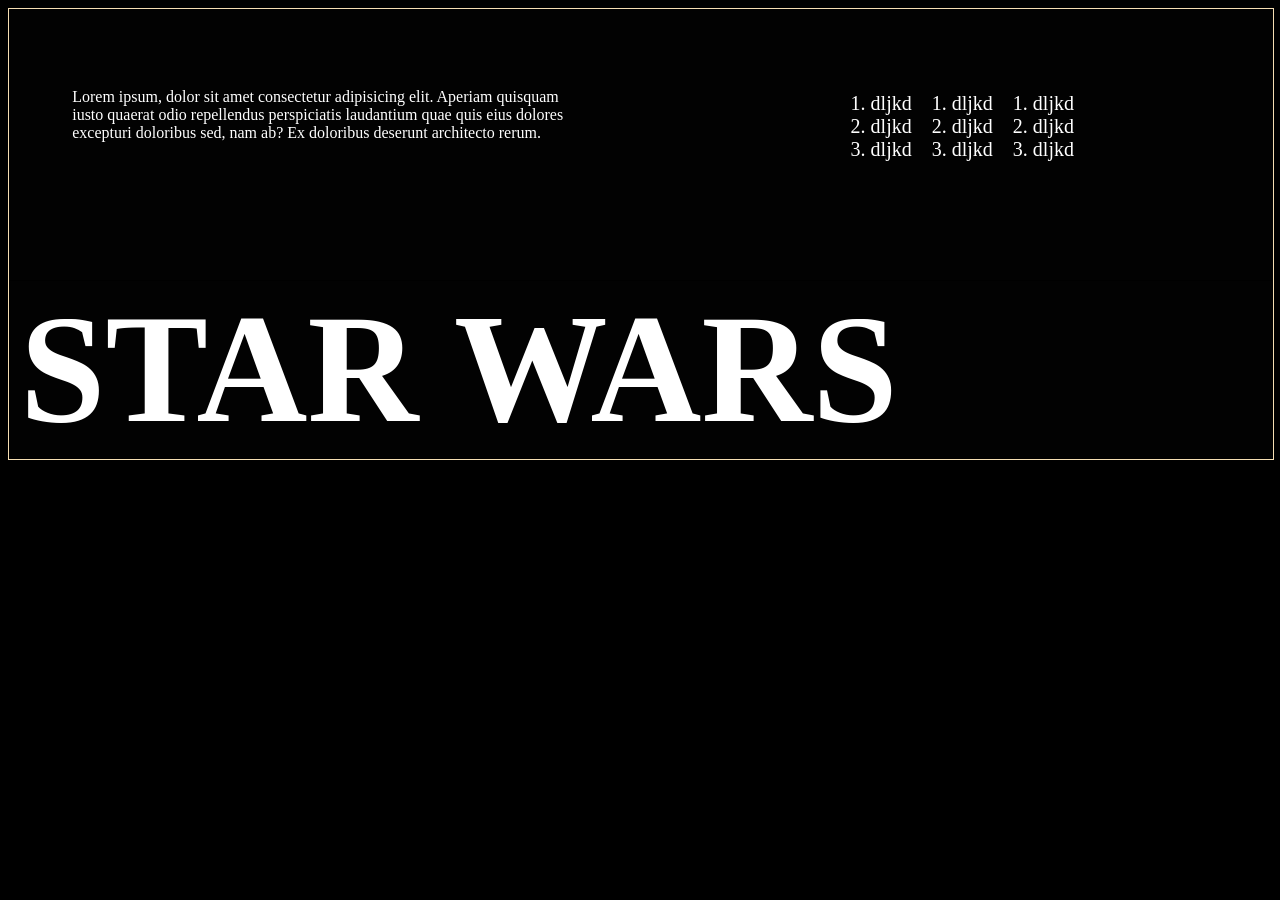
==== footer.html @ 4db830dd "Created footer" ====
<!DOCTYPE html>
<html lang="en">
<head>
    <meta charset="UTF-8">
    <meta name="viewport" content="width=device-width, initial-scale=1.0">
    <title>Star wars</title>
    <style>
        body{
            background-color: rgb(0, 0, 0);
            /* margin: 0; */
        }
        .footer{
            width: 100%;
            height: 50vh;
            background-color: rgb(2, 2, 2);
            display: flex;
            flex-direction: column;
            justify-content: space-between;
            border: 1px solid wheat;
        }
        .top{
            display: flex;
        }
        .left-side{
            padding-top: 5%;
            width: 50%;
            height: 120px;
            /* border: 1px solid white; */
            /* display: flex; */
        }

        .left-side p{
           justify-content: center;
           padding-left: 10%;
           padding-right: 10%;
           color: white;
        }
        .right-side{
            padding-top: 5%;
            width: 50%;
            height: 120px;
            /* border: 1px solid white; */
            font-size: 20px;
            display: flex;
            color: white;
        }

        .left-list{
            /* border: 1px solid green; */
            padding-left: 30%;
        }
        .right-list{
            /* border: 1px solid green; */
        }
        .bottom{
            color: white;
            text-align: justify;


        }
        #fullname{
            border: 1px solid rgb(0, 0, 0);
            /* align-items: flex-end; */
        }
        #fullname h3{
            font-size: 12vw;
            text-align: start;
            margin: 0;
            padding-left: 10px;
        }
    </style>
</head>
<body>
        <footer class="footer">
            <div class="top">
                    <!-- use this to add any insperational or creative or required para -->
            <div class="left-side">
                <p>Lorem ipsum, dolor sit amet consectetur adipisicing elit. Aperiam quisquam iusto quaerat odio repellendus perspiciatis laudantium quae quis eius dolores excepturi doloribus sed, nam ab? Ex doloribus deserunt architecto rerum.</p>
            </div>

            <!-- add important links -->
            <div class="right-side">


                <div class="left-list">
                    <ol>
                        <li>dljkd</li>
                        <li>dljkd</li>
                        <li>dljkd</li>
                    </ol>
                </div>


                <div class="right-list">
                    <ol>
                        <li>dljkd</li>
                        <li>dljkd</li>
                        <li>dljkd</li>
                    </ol>
                </div>


                <div class="right-list">
                    <ol>
                        <li>dljkd</li>
                        <li>dljkd</li>
                        <li>dljkd</li>
                    </ol>
                </div>


            </div>
            </div>
            
        <div class="bottom">
            <div id="fullname">
                <h3>STAR WARS</h3>
            </div>
        </footer>
        </div>
            

        
</body>
</html>
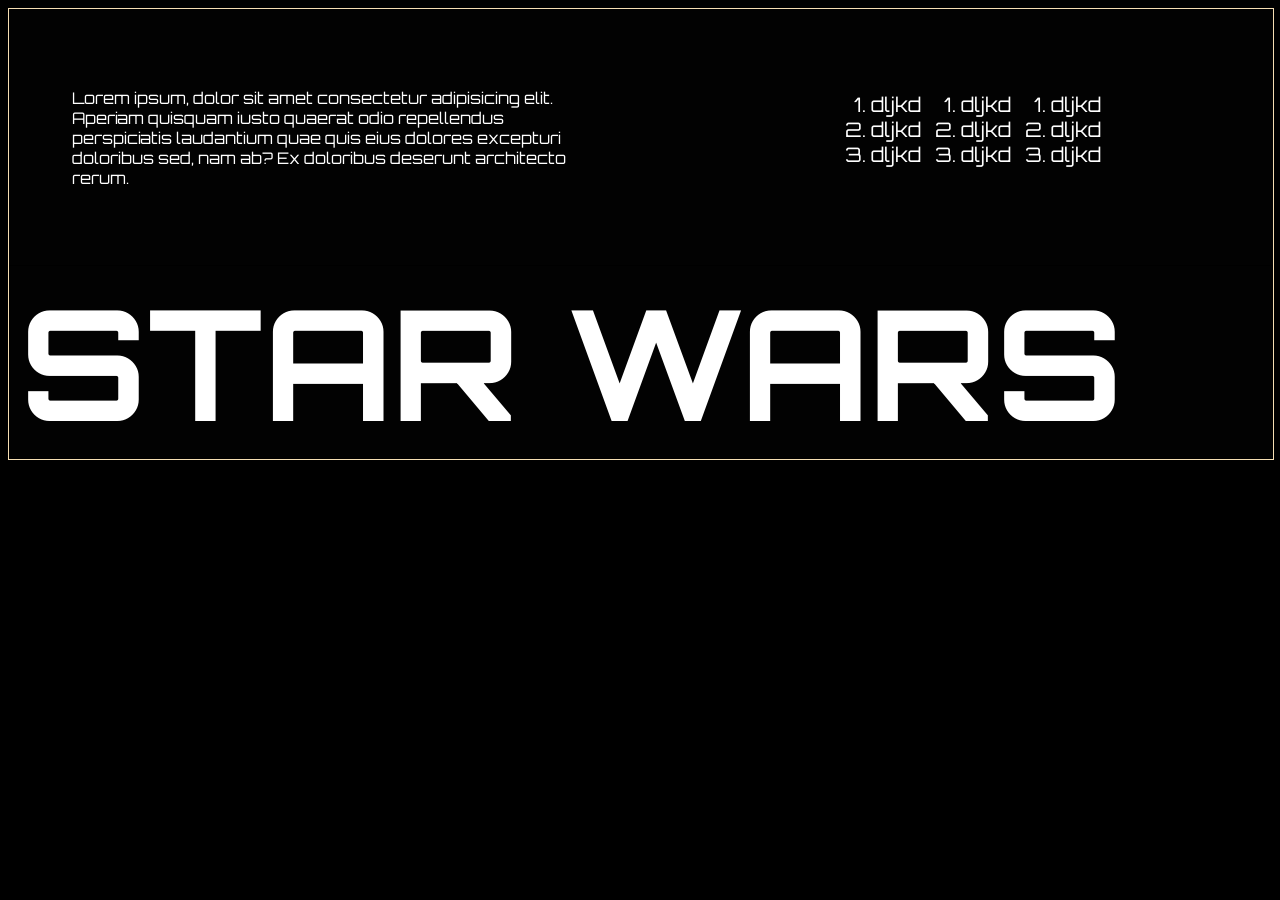
==== commit 886e719f: "updated fonts" ====
--- a/footer.html
+++ b/footer.html
@@ -3,8 +3,15 @@
 <head>
     <meta charset="UTF-8">
     <meta name="viewport" content="width=device-width, initial-scale=1.0">
+    <link rel="preconnect" href="https://fonts.googleapis.com">
+    <link rel="preconnect" href="https://fonts.gstatic.com" crossorigin>
+    <link href="https://fonts.googleapis.com/css2?family=Montserrat:ital,wght@0,100..900;1,100..900&family=Orbitron:wght@400..900&family=Pirata+One&display=swap" rel="stylesheet">
     <title>Star wars</title>
     <style>
+        *
+        {
+            font-family: "Orbitron", sans-serif;
+        }
         body{
             background-color: rgb(0, 0, 0);
             /* margin: 0; */
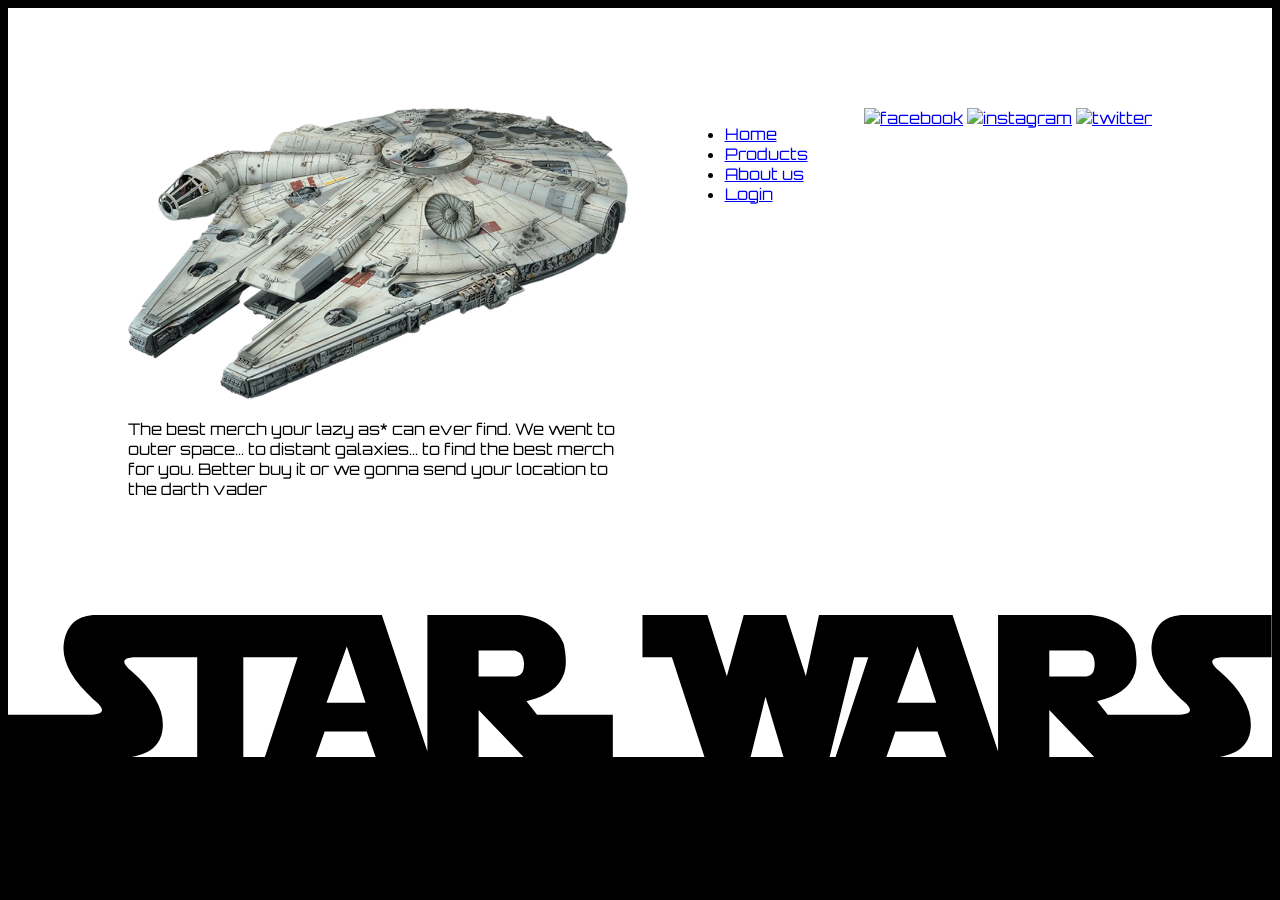
==== commit 61859b53: "footer" ====
--- a/footer.html
+++ b/footer.html
@@ -6,126 +6,45 @@
     <link rel="preconnect" href="https://fonts.googleapis.com">
     <link rel="preconnect" href="https://fonts.gstatic.com" crossorigin>
     <link href="https://fonts.googleapis.com/css2?family=Montserrat:ital,wght@0,100..900;1,100..900&family=Orbitron:wght@400..900&family=Pirata+One&display=swap" rel="stylesheet">
-    <title>Star wars</title>
-    <style>
-        *
-        {
-            font-family: "Orbitron", sans-serif;
-        }
-        body{
-            background-color: rgb(0, 0, 0);
-            /* margin: 0; */
-        }
-        .footer{
-            width: 100%;
-            height: 50vh;
-            background-color: rgb(2, 2, 2);
-            display: flex;
-            flex-direction: column;
-            justify-content: space-between;
-            border: 1px solid wheat;
-        }
-        .top{
-            display: flex;
-        }
-        .left-side{
-            padding-top: 5%;
-            width: 50%;
-            height: 120px;
-            /* border: 1px solid white; */
-            /* display: flex; */
-        }
-
-        .left-side p{
-           justify-content: center;
-           padding-left: 10%;
-           padding-right: 10%;
-           color: white;
-        }
-        .right-side{
-            padding-top: 5%;
-            width: 50%;
-            height: 120px;
-            /* border: 1px solid white; */
-            font-size: 20px;
-            display: flex;
-            color: white;
-        }
-
-        .left-list{
-            /* border: 1px solid green; */
-            padding-left: 30%;
-        }
-        .right-list{
-            /* border: 1px solid green; */
-        }
-        .bottom{
-            color: white;
-            text-align: justify;
-
-
-        }
-        #fullname{
-            border: 1px solid rgb(0, 0, 0);
-            /* align-items: flex-end; */
-        }
-        #fullname h3{
-            font-size: 12vw;
-            text-align: start;
-            margin: 0;
-            padding-left: 10px;
-        }
-    </style>
+    <link rel="stylesheet" href="./footer.css">
 </head>
 <body>
         <footer class="footer">
             <div class="top">
                     <!-- use this to add any insperational or creative or required para -->
-            <div class="left-side">
-                <p>Lorem ipsum, dolor sit amet consectetur adipisicing elit. Aperiam quisquam iusto quaerat odio repellendus perspiciatis laudantium quae quis eius dolores excepturi doloribus sed, nam ab? Ex doloribus deserunt architecto rerum.</p>
+                <div class="top-content">
+                    <div class="falcon">
+                        <img src="./images/images-content/falcon.png" alt="falcon">
+                    </div>
+                    <div class="About-text">
+                        <p>The best merch your lazy as* can ever find. We went to outer space... to distant galaxies... to find the best merch for you. Better buy it or we gonna send your location to the darth vader</p>
+                    </div>
+                </div>
+
+                <div class = "Sections-list">
+                    <ul>
+                        <li><a href="./index.html">Home</a></li>
+                        <li><a href="./products/products.html">Products</a></li>
+                        <li><a href="#">About us</a></li>
+                        <li><a href="./login.html">Login</a></li>
+                </div>
+
+                <div class = "Social-links">
+                    <a href="https://www.facebook.com/StarWars" target="_blank"><img src="./images/images-content/facebook.png" alt="facebook"></a>
+                    <a href="https://www.instagram.com/starwars/" target="_blank"><img src="./images/images-content/instagram.png" alt="instagram"></a>
+                    <a href="https://twitter.com/starwars?lang=en" target="_blank"><img src="./images/images-content/twitter.png" alt="twitter"></a>
+                </div>
+                </div>
             </div>
 
-            <!-- add important links -->
-            <div class="right-side">
 
 
-                <div class="left-list">
-                    <ol>
-                        <li>dljkd</li>
-                        <li>dljkd</li>
-                        <li>dljkd</li>
-                    </ol>
+                <div class="bottom">
+                    <div id="star-wars-logo">
+                        <img src="./images/images-content/STAR WARS.svg" alt="logo">
+                    </div>
                 </div>
-
-
-                <div class="right-list">
-                    <ol>
-                        <li>dljkd</li>
-                        <li>dljkd</li>
-                        <li>dljkd</li>
-                    </ol>
-                </div>
-
-
-                <div class="right-list">
-                    <ol>
-                        <li>dljkd</li>
-                        <li>dljkd</li>
-                        <li>dljkd</li>
-                    </ol>
-                </div>
-
-
-            </div>
-            </div>
-            
-        <div class="bottom">
-            <div id="fullname">
-                <h3>STAR WARS</h3>
-            </div>
         </footer>
-        </div>
-            
 
         
 </body>
--- a/footer.css
+++ b/footer.css
@@ -0,0 +1,103 @@
+*{
+    font-family: "Orbitron", sans-serif;
+}
+
+body{
+    background-color: rgb(0, 0, 0);
+    /* margin: 0; */
+}
+
+.footer{
+    width: 100%;
+    height: fit-content;
+    background-color: rgb(255, 255, 255);
+    display: flex;
+    flex-direction: column;
+    justify-content: space-between;
+    /* border: 1px solid wheat; */
+}
+
+.top{
+    display: flex;
+    flex-direction: row;
+    justify-content: space-between;
+    padding-top: 100px;
+    padding-left: 120px;
+    padding-right: 120px;
+    padding-bottom: 100px;
+}
+
+.top-content{
+    display: flex;
+    flex-direction: column;
+    justify-content: space-evenly;
+    width: 500px;
+    height: 100%;
+    /* border: 1px solid white; */
+}
+
+.about-text{
+    color: white;
+    text-align: justify;
+    padding: 30px 10px;
+    font-size: 18px
+    padding-top: 5%;
+    width: 50%;
+    height: 120px;
+    /* border: 1px solid white; */
+    /* display: flex; */
+}
+
+.left-side p{
+    justify-content: center;
+    padding-left: 10%;
+    padding-right: 10%;
+    color: white;
+}
+
+.right-side{
+    padding-top: 5%;
+    width: 50%;
+    height: 120px;
+    /* border: 1px solid white; */
+    font-size: 20px;
+    display: flex;
+    color: white;
+}
+
+.left-list{
+    /* border: 1px solid green; */
+    padding-left: 30%;
+}
+
+.right-list{
+/* border: 1px solid green; */
+}
+
+.bottom{
+    color: white;
+    text-align: justify;
+}
+
+#star-wars-logo{
+    display: flex;
+    justify-content: center;
+    align-items: center;
+    object-fit: contain;
+}
+
+#star-wars-logo img{
+    width: 100%;
+    height: auto;
+    mix-blend-mode: difference;
+}
+
+.falcon img{
+    width: 100%;
+    height: auto;
+    object-fit: cover;
+}
+
+.falcon{
+    width : 100%;
+}
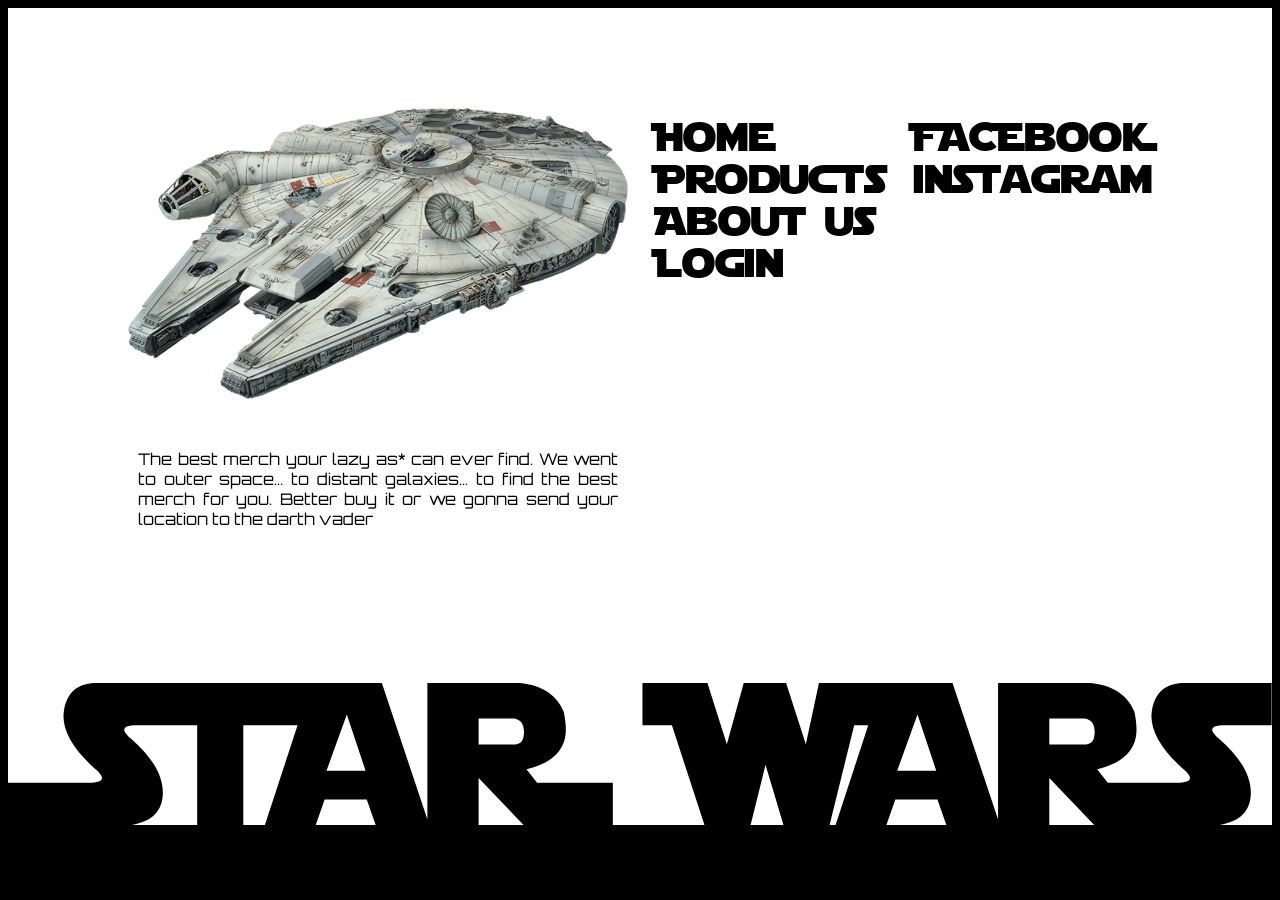
==== commit b4ec4259: "updated" ====
--- a/footer.html
+++ b/footer.html
@@ -14,25 +14,27 @@
                     <!-- use this to add any insperational or creative or required para -->
                 <div class="top-content">
                     <div class="falcon">
-                        <img src="./images/images-content/falcon.png" alt="falcon">
+                        <img src="/images/images-content/falcon.png" alt="falcon">
                     </div>
-                    <div class="About-text">
+                    <div class="about-text">
                         <p>The best merch your lazy as* can ever find. We went to outer space... to distant galaxies... to find the best merch for you. Better buy it or we gonna send your location to the darth vader</p>
                     </div>
                 </div>
 
                 <div class = "Sections-list">
                     <ul>
-                        <li><a href="./index.html">Home</a></li>
-                        <li><a href="./products/products.html">Products</a></li>
+                        <li><a href="/index.html">Home</a></li>
+                        <li><a href="/products/products.html">Products</a></li>
                         <li><a href="#">About us</a></li>
-                        <li><a href="./login.html">Login</a></li>
+                        <li><a href="/login.html">Login</a></li>
+                    </ul>
                 </div>
 
-                <div class = "Social-links">
-                    <a href="https://www.facebook.com/StarWars" target="_blank"><img src="./images/images-content/facebook.png" alt="facebook"></a>
-                    <a href="https://www.instagram.com/starwars/" target="_blank"><img src="./images/images-content/instagram.png" alt="instagram"></a>
-                    <a href="https://twitter.com/starwars?lang=en" target="_blank"><img src="./images/images-content/twitter.png" alt="twitter"></a>
+                <div class = "Sections-list">
+                    <ul>
+                    <li><a href="https://www.facebook.com/StarWars" target="_blank">FACEbooK</a></li>
+                     <li><a href="https://www.instagram.com/starwars/" target="_blank">instagram</a></li>
+                    </ul>
                 </div>
                 </div>
             </div>
@@ -41,7 +43,7 @@
 
                 <div class="bottom">
                     <div id="star-wars-logo">
-                        <img src="./images/images-content/STAR WARS.svg" alt="logo">
+                        <img src="/images/images-content/STAR WARS.svg" alt="logo">
                     </div>
                 </div>
         </footer>
--- a/footer.css
+++ b/footer.css
@@ -1,10 +1,38 @@
 *{
     font-family: "Orbitron", sans-serif;
+}
+
+
+@font-face {
+    font-family: "Star Wars";
+    src: url("/font-main/footer-fonts/Starjedi.ttf");
 }
 
 body{
     background-color: rgb(0, 0, 0);
     /* margin: 0; */
+}
+
+a{
+    text-decoration: none;
+    /* color: white; */
+}
+
+.Sections-list ul{
+    list-style-type: none;
+    display: flex;
+    flex-direction: column;
+    justify-content: center;
+    padding: 0;
+    margin: 0;
+    gap: 15px;
+}
+
+.Sections-list ul li a{
+    font-size: 40px;
+    font-family: 'Star Wars';
+    color:black;
+    line-height: 10px;
 }
 
 .footer{
@@ -20,6 +48,7 @@
 .top{
     display: flex;
     flex-direction: row;
+    align-items: start;
     justify-content: space-between;
     padding-top: 100px;
     padding-left: 120px;
@@ -36,12 +65,19 @@
     /* border: 1px solid white; */
 }
 
+.Sections-list{
+    /* border: 1px solid white; */
+    display: flex;
+    justify-content: center;
+    padding-top: 20px;
+    text-decoration: none;
+}
+
 .about-text{
-    color: white;
+    color: black;
     text-align: justify;
     padding: 30px 10px;
     font-size: 18px
-    padding-top: 5%;
     width: 50%;
     height: 120px;
     /* border: 1px solid white; */
@@ -70,10 +106,6 @@
     padding-left: 30%;
 }
 
-.right-list{
-/* border: 1px solid green; */
-}
-
 .bottom{
     color: white;
     text-align: justify;
@@ -100,4 +132,11 @@
 
 .falcon{
     width : 100%;
+}
+
+.Social-links img{
+    width: 30px;
+    height: 30px;
+    margin-right: 20px;
+    mix-blend-mode: difference;
 }
